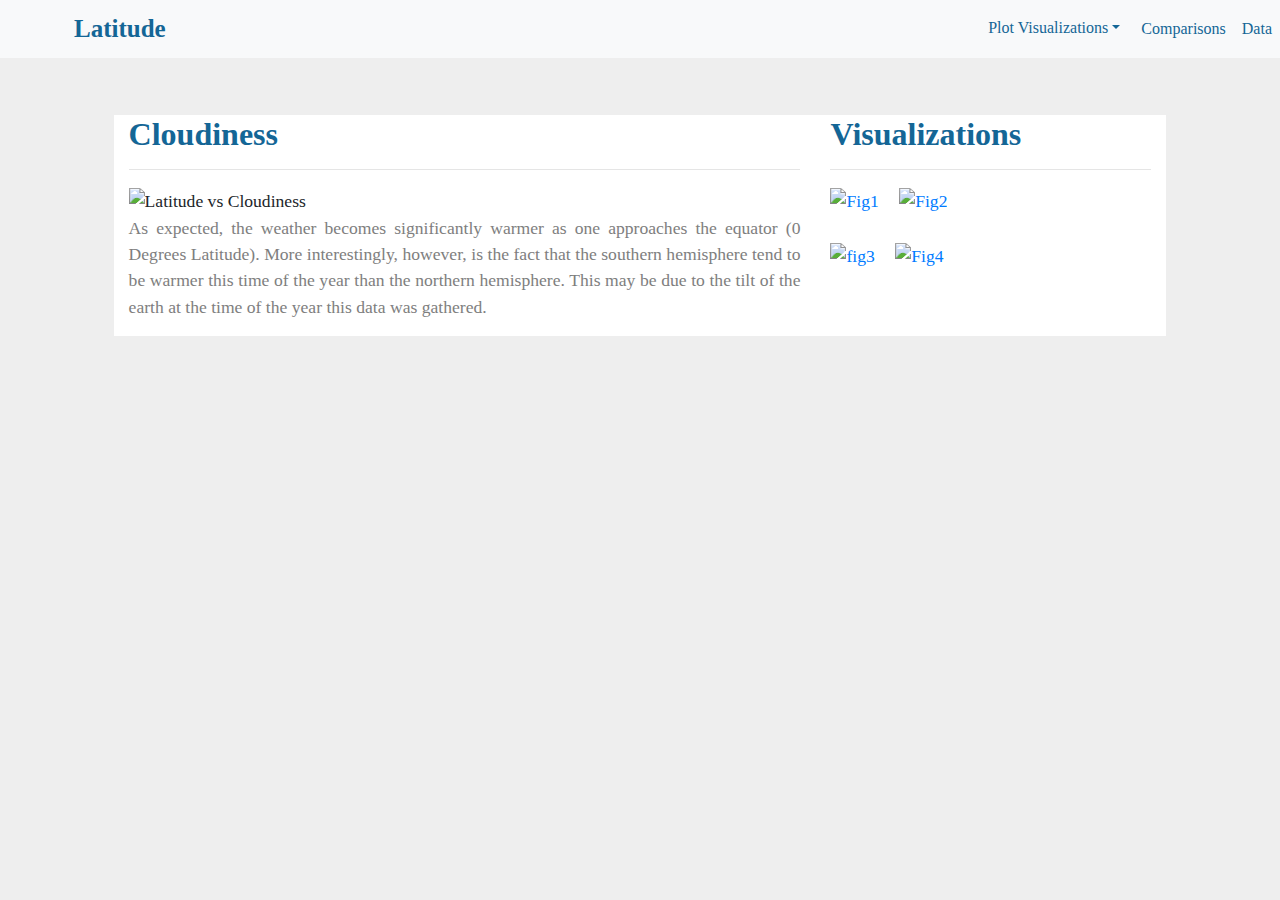
==== WebVisualizations/cloudiness.html @ 1813e780 "lotta updates" ====
<!DOCTYPE html>
<html lang="en-us">

<head>
 
  <meta charset="UTF-8">
  <meta name="viewport" content="width=device-width, initial-scale=1, shrink-to-fit=no">
  
  <title>Cloudiness</title>

  <!-- Bring in our bootstrap stylesheet -->
  <link rel="stylesheet" href="https://stackpath.bootstrapcdn.com/bootstrap/4.3.1/css/bootstrap.min.css" integrity="sha384-ggOyR0iXCbMQv3Xipma34MD+dH/1fQ784/j6cY/iJTQUOhcWr7x9JvoRxT2MZw1T" crossorigin="anonymous">

  <script src="https://code.jquery.com/jquery-3.3.1.slim.min.js" integrity="sha384-q8i/X+965DzO0rT7abK41JStQIAqVgRVzpbzo5smXKp4YfRvH+8abtTE1Pi6jizo" crossorigin="anonymous"></script>
  <script src="https://stackpath.bootstrapcdn.com/bootstrap/4.3.1/js/bootstrap.min.js" integrity="sha384-JjSmVgyd0p3pXB1rRibZUAYoIIy6OrQ6VrjIEaFf/nJGzIxFDsf4x0xIM+B07jRM" crossorigin="anonymous"></script>


  <link rel="stylesheet" href="style.css">
</head>

<body>

  
  <!--Nav bar start-->

  <nav class="navbar navbar-expand-lg navbar-light bg-light">
    <a class="navbar-brand" href="WebVisualizations/index.html">Latitude</a>

    <button class="navbar-toggler" type="button" data-toggle="dropdown" data-target="#navbarNavDropdown" aria-controls="navbarNavDropdown" aria-expanded="false" aria-label="Toggle navigation">
      <span class="navbar-toggler-icon"></span>
    </button>
  
    <div class="collapse navbar-collapse justify-content-end" id="navbarNavDropdown">
      <ul class="navbar-nav">
        <li class="nav-item dropdown">
          <div class="dropdown">
             <a button class="btn secondary dropdown-toggle" data-toggle="dropdown" >
               Plot Visualizations</a>
             
          
            <div class="dropdown-menu">
              <a class="dropdown-item" href="/WebVisualizations/max_temp.html">Max Temprature</a>
              <a class="dropdown-item" href="/WebVisualizations/humidity.html">Humidity</a>
              <a class="dropdown-item" href="/WebVisualizations/cloudiness.html">Cloudiness</a>
              <a class="dropdown-item" href="/WebVisualizations/wind.html">Wind</a>
            </button>
            </div>
          </div>
      <div>
      <li class="nav-item active">
      <a class="nav-link" href="/WebVisualizations/Comparisons.html">Comparisons<span class="sr-only">(current)</span></a>
      </li>
      <li class="nav-item active">
      <a class="nav-link" href="#">Data<span class="sr-only">(current)</span></a>
    </li>
  </ul>
</div>
</nav>
<!--Navbar End--> 
<!---contents -->
<div class="row content">
    <div class="col-sm-12 col-md-8 col-lg-8">
        <h2 class="text-left">Cloudiness</h2>
        <hr> 
        <img src="\visualizations\fig3.png" alt="Latitude vs Cloudiness" class="img-fluid">
        <p>As expected, the weather becomes significantly warmer as one approaches the equator (0 Degrees Latitude). More interestingly, however, is the fact that the southern hemisphere tend to be warmer this time of the year than the northern hemisphere. This may be due to the tilt of the earth at the time of the year this data was gathered.</p>
    </div>


<!---side bar --->

<div class='col-sm-12 col-md-4 col-lg-4'>
    <h2 class="text-left">Visualizations</h2>
    <hr>
    <div>
      <a href="/Web-Design-Challenge/Visualizations/max_temp.html">
            <img class="mr-3 img-fluid" src="\visualizations\fig1.png" alt="Fig1" width="150" height="150" >
      </a>
        
      <a href="/Web-Design-Challenge/Visualizations/humidity.html">
            <img class="mr-3 img-fluid" src="\visualizations\fig2.png" alt="Fig2" width="150" height="150">
      </a>
      </div>
      <br>
       <a href="/Web-Design-Challenge/Visualizations/cloudiness.html">
             <img class="mr-3 img-fluid" src="\visualizations\fig3.png" alt="fig3" width="150" height="150">
      </a>
          <a href="/Web-Design-Challenge/Visualizations/wind.html">
            <img class="mr-3 img-fluid" src="\visualizations\fig4.png" alt="Fig4" width="150" height="150">
          </a>
        
          </div>  
  


</body>
</html>
---- WebVisualizations/style.css ----
body {
  font-family: 'Ariel';
  font-size: 1.1em;
  background-color:#eee;
}

.navbar-light .navbar-brand {
  color:  white(218, 15, 15);
}

.navbar {
  background-color: white;
  width: 100%;
  padding: 0;
  font-family: 'Ariel';
  color: rgb(20, 102, 150);
  }
.dropdown-item {
  font-family: 'Ariel';
  color: rgb(20, 102, 150);
}



.navbar-brand {
  font-family: 'Ariel';
  font-size: 25px;
  font-weight: bolder;
  color: rgb(20, 102, 150)!important;
  padding: 10px;
  margin-left: 5%;
}
.buttons {
  font-size: 25px;

}
.nav-link {
  font-family: 'Ariel';
  color: rgb(20, 102, 150)!important;
  font-size: 16px;;
}

.content {
  width:85%;
  margin: 40px auto;
  padding:1em;
}

.text-left {
  text-align: left;
  color: rgb(20, 102, 150);
  font-family: 'Ariel';
  font-weight: bolder;
}

.text-center {
  color: rgb(20, 102, 150);
  font-family: 'Ariel';
  font-weight: bolder;
}

p:not(.intro) {
  text-align: justify;
  color: #7e7e7e;
}

.thumbnail {
  width:50%;
}

.main-image {      
    margin-left: auto;
    margin-right: auto;
    width: 40%;
    float: left;
}


.col-md-8 {
  background-color: white;
}

.col-sm-12,.col-md-4 {
  background-color: white;
}

div.col-sm-12.col-md-12 div.col-lg-6.col-sm-12 img {
  width: 100%;
}

div.col-sm-12.col-md-12 p {
  color: black;
  font-size: medium;
}
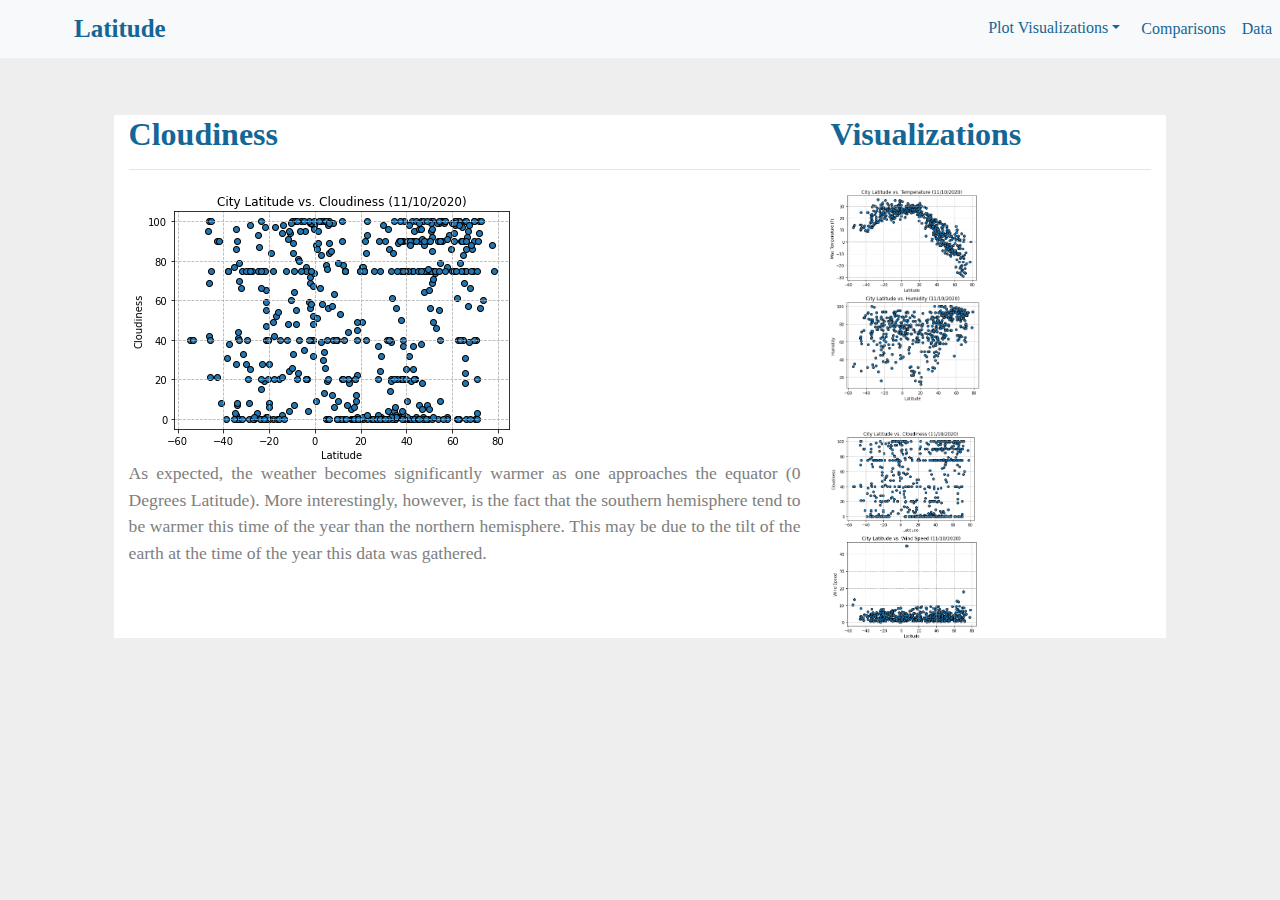
==== commit f2a1e91d: "images on remaining pages now display" ====
--- a/WebVisualizations/cloudiness.html
+++ b/WebVisualizations/cloudiness.html
@@ -24,7 +24,7 @@
   <!--Nav bar start-->
 
   <nav class="navbar navbar-expand-lg navbar-light bg-light">
-    <a class="navbar-brand" href="WebVisualizations/index.html">Latitude</a>
+    <a class="navbar-brand" href="index.html">Latitude</a>
 
     <button class="navbar-toggler" type="button" data-toggle="dropdown" data-target="#navbarNavDropdown" aria-controls="navbarNavDropdown" aria-expanded="false" aria-label="Toggle navigation">
       <span class="navbar-toggler-icon"></span>
@@ -39,16 +39,16 @@
              
           
             <div class="dropdown-menu">
-              <a class="dropdown-item" href="/WebVisualizations/max_temp.html">Max Temprature</a>
-              <a class="dropdown-item" href="/WebVisualizations/humidity.html">Humidity</a>
-              <a class="dropdown-item" href="/WebVisualizations/cloudiness.html">Cloudiness</a>
-              <a class="dropdown-item" href="/WebVisualizations/wind.html">Wind</a>
+              <a class="dropdown-item" href="max_temp.html">Max Temprature</a>
+              <a class="dropdown-item" href="humidity.html">Humidity</a>
+              <a class="dropdown-item" href="cloudiness.html">Cloudiness</a>
+              <a class="dropdown-item" href="wind.html">Wind</a>
             </button>
             </div>
           </div>
       <div>
       <li class="nav-item active">
-      <a class="nav-link" href="/WebVisualizations/Comparisons.html">Comparisons<span class="sr-only">(current)</span></a>
+      <a class="nav-link" href="Comparisons.html">Comparisons<span class="sr-only">(current)</span></a>
       </li>
       <li class="nav-item active">
       <a class="nav-link" href="#">Data<span class="sr-only">(current)</span></a>
@@ -62,7 +62,7 @@
     <div class="col-sm-12 col-md-8 col-lg-8">
         <h2 class="text-left">Cloudiness</h2>
         <hr> 
-        <img src="\visualizations\fig3.png" alt="Latitude vs Cloudiness" class="img-fluid">
+        <img src="visualizations/fig3.png" alt="Latitude vs Cloudiness" class="img-fluid">
         <p>As expected, the weather becomes significantly warmer as one approaches the equator (0 Degrees Latitude). More interestingly, however, is the fact that the southern hemisphere tend to be warmer this time of the year than the northern hemisphere. This may be due to the tilt of the earth at the time of the year this data was gathered.</p>
     </div>
 
@@ -73,21 +73,21 @@
     <h2 class="text-left">Visualizations</h2>
     <hr>
     <div>
-      <a href="/Web-Design-Challenge/Visualizations/max_temp.html">
-            <img class="mr-3 img-fluid" src="\visualizations\fig1.png" alt="Fig1" width="150" height="150" >
+      <a href="max_temp.html">
+        <img class="mr-3 img-fluid" src="visualizations/fig1.png" alt="Fig1" width="150" height="150" >
+  </a>
+    
+  <a href="humidity.html">
+        <img class="mr-3 img-fluid" src="visualizations/fig2.png" alt="Fig2" width="150" height="150">
+  </a>
+  </div>
+  <br>
+   <a href="Cloudiness.html">
+         <img class="mr-3 img-fluid" src="visualizations/fig3.png" alt="fig3" width="150" height="150">
+  </a>
+      <a href="winds.html">
+        <img class="mr-3 img-fluid" src="visualizations/fig4.png" alt="Fig4" width="150" height="150">
       </a>
-        
-      <a href="/Web-Design-Challenge/Visualizations/humidity.html">
-            <img class="mr-3 img-fluid" src="\visualizations\fig2.png" alt="Fig2" width="150" height="150">
-      </a>
-      </div>
-      <br>
-       <a href="/Web-Design-Challenge/Visualizations/cloudiness.html">
-             <img class="mr-3 img-fluid" src="\visualizations\fig3.png" alt="fig3" width="150" height="150">
-      </a>
-          <a href="/Web-Design-Challenge/Visualizations/wind.html">
-            <img class="mr-3 img-fluid" src="\visualizations\fig4.png" alt="Fig4" width="150" height="150">
-          </a>
         
           </div>  
   
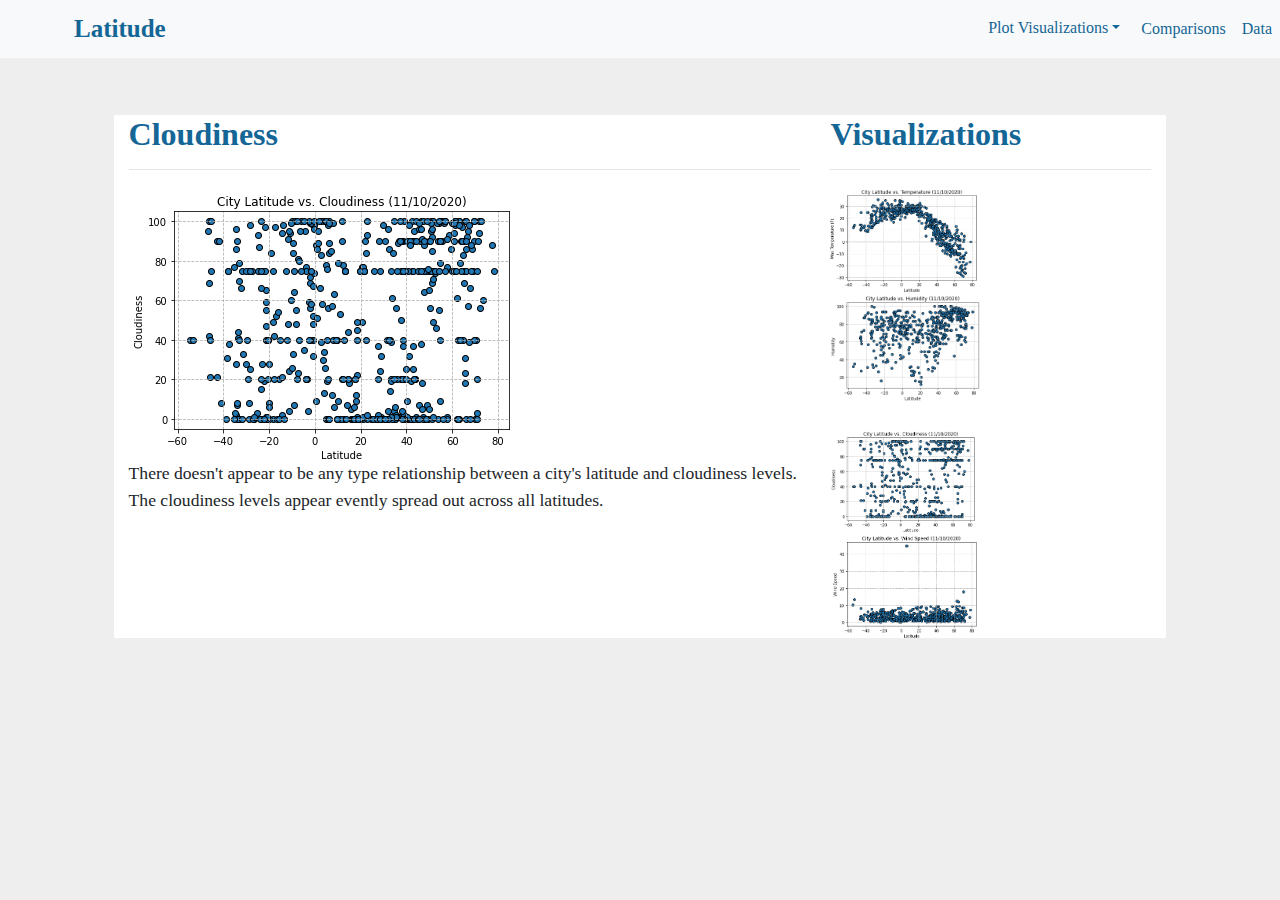
==== commit 1e84b34a: "final page update completed minus the data page" ====
--- a/WebVisualizations/cloudiness.html
+++ b/WebVisualizations/cloudiness.html
@@ -63,7 +63,7 @@
         <h2 class="text-left">Cloudiness</h2>
         <hr> 
         <img src="visualizations/fig3.png" alt="Latitude vs Cloudiness" class="img-fluid">
-        <p>As expected, the weather becomes significantly warmer as one approaches the equator (0 Degrees Latitude). More interestingly, however, is the fact that the southern hemisphere tend to be warmer this time of the year than the northern hemisphere. This may be due to the tilt of the earth at the time of the year this data was gathered.</p>
+        <p>There doesn't appear to be any type relationship between a city's latitude and cloudiness levels.  The cloudiness levels appear evently spread out across all latitudes.</p>
     </div>
 
 
@@ -85,7 +85,7 @@
    <a href="Cloudiness.html">
          <img class="mr-3 img-fluid" src="visualizations/fig3.png" alt="fig3" width="150" height="150">
   </a>
-      <a href="winds.html">
+      <a href="wind.html">
         <img class="mr-3 img-fluid" src="visualizations/fig4.png" alt="Fig4" width="150" height="150">
       </a>
         
--- a/WebVisualizations/style.css
+++ b/WebVisualizations/style.css
@@ -55,17 +55,6 @@
   font-weight: bolder;
 }
 
-.text-center {
-  color: rgb(20, 102, 150);
-  font-family: 'Ariel';
-  font-weight: bolder;
-}
-
-p:not(.intro) {
-  text-align: justify;
-  color: #7e7e7e;
-}
-
 .thumbnail {
   width:50%;
 }
@@ -88,9 +77,4 @@
 
 div.col-sm-12.col-md-12 div.col-lg-6.col-sm-12 img {
   width: 100%;
-}
-
-div.col-sm-12.col-md-12 p {
-  color: black;
-  font-size: medium;
 }